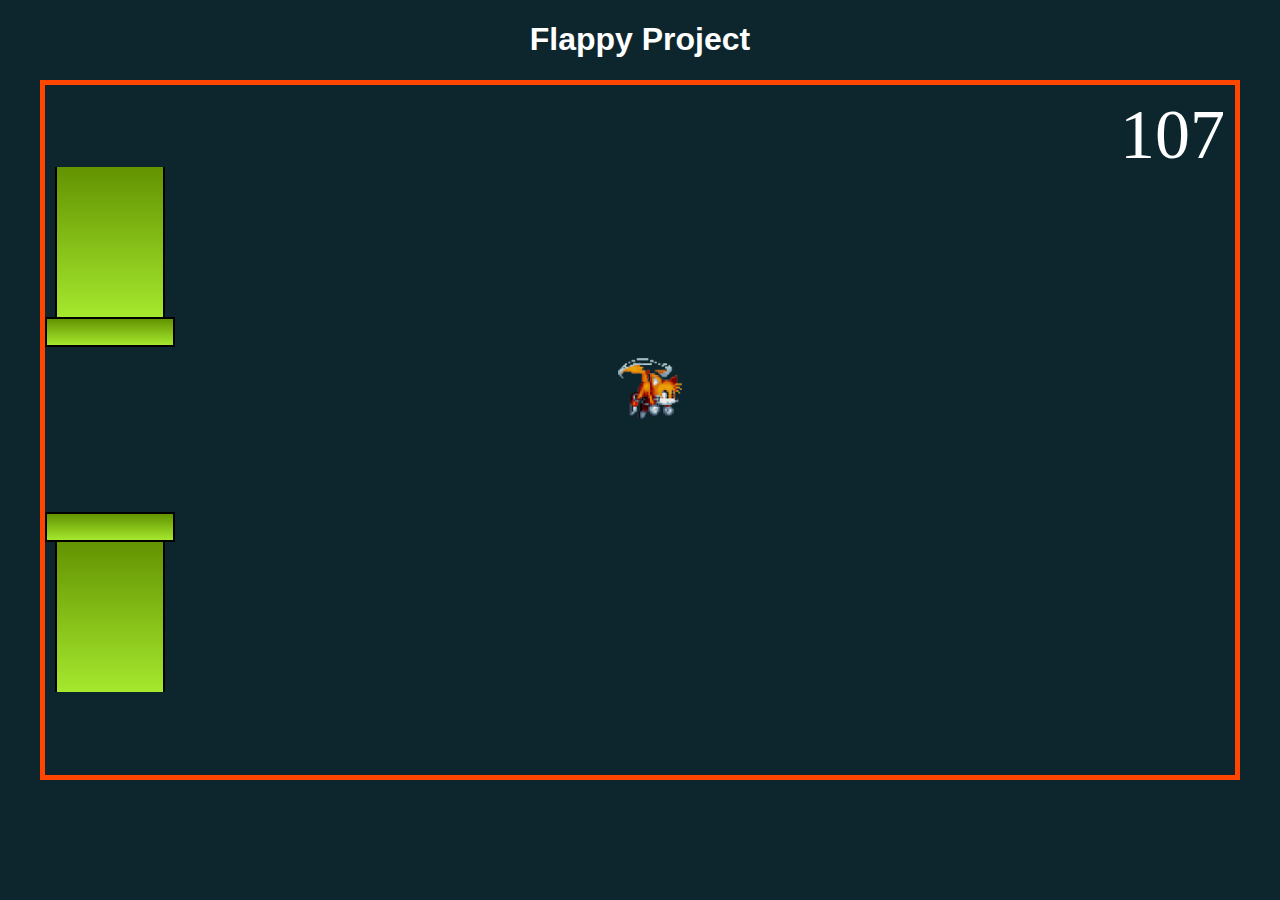
==== flappy-project/index.html @ 30818cea "Iniciando un juego estilo Flappy Bird" ====
<!DOCTYPE html>
<html lang="en">
<head>
    <meta charset="UTF-8">
    <meta name="viewport" content="width=device-width, initial-scale=1.0">
    <title>Flappy Project</title>
    <link rel="stylesheet" href="css/style.css">
    <link rel="stylesheet" href="css/flappy.css">
</head>
<body class="contenido">
    <h1>Flappy Project</h1>
    <div class="flappy">
        <img src="./images/tails.gif" alt="personaje" class="personaje">
        <div class="par-de-tuberias">
            <div class="tuberia">
                <div class="cuerpo"></div>
                <div class="borda"></div>
            </div>
            <div class="tuberia">
                <div class="borda"></div>
                <div class="cuerpo"></div>
            </div>
        </div>
        <div class="progreso">107</div>
    </div>
</body>
</html>
---- flappy-project/css/style.css ----
@font-face {
    font-family: 'Oswald';
    src: url('/fonts/Oswald-Regular.ttf') format('truetype');
}

* {
    font-family: 'Oswald', sans-serif;
}

html {
    height: 100%;
}

body {
    margin: 0;
    background-color: #0d262d;
    color: #fff;
    height: 100%;
}

.contenido {
    display: flex;
    flex-direction: column;
    align-items: center;
    min-height: 100%;
}

h1 {
    text-align: center;
}
---- flappy-project/css/flappy.css ----
* {
    box-sizing: border-box;
}

@font-face {
    font-family: 'Pixel';
    src: url(/fonts/Pixel.ttf);
}

.flappy {
    position: relative;
    border: 5px solid orangered;
    height: 700px;
    width: 1200px;
    background-image: url(/images/667490-8wdiz8fe-v4.jpg);
    background-repeat: no-repeat;
    background-size: cover;
}

.personaje {
    position: absolute;
    width: 80px;
    left: calc(50% - 30px);
    bottom: 50%;
}

.par-de-tuberias {
    position: absolute;
    top: 0;
    height: 100%;
    display: flex;
    flex-direction: column;
    justify-content: space-around;
}

.tuberia {
    display: flex;
    flex-direction: column;
    align-items: center;
}

.tuberia .borda {
    height: 30px;
    width: 130px;
    background: linear-gradient(#639301, #a5e82e);
    border: 2px solid #000;
}

.tuberia .cuerpo {
    height: 150px;
    width: 110px;
    background: linear-gradient(#639301, #a5e82e);
    border-left: 2px solid #000;
    border-right: 2px solid #000;
}

.progreso {
    position: absolute;
    top: 10px;
    right: 10px;
    font-family: Pixel;
    font-size: 70px;
}
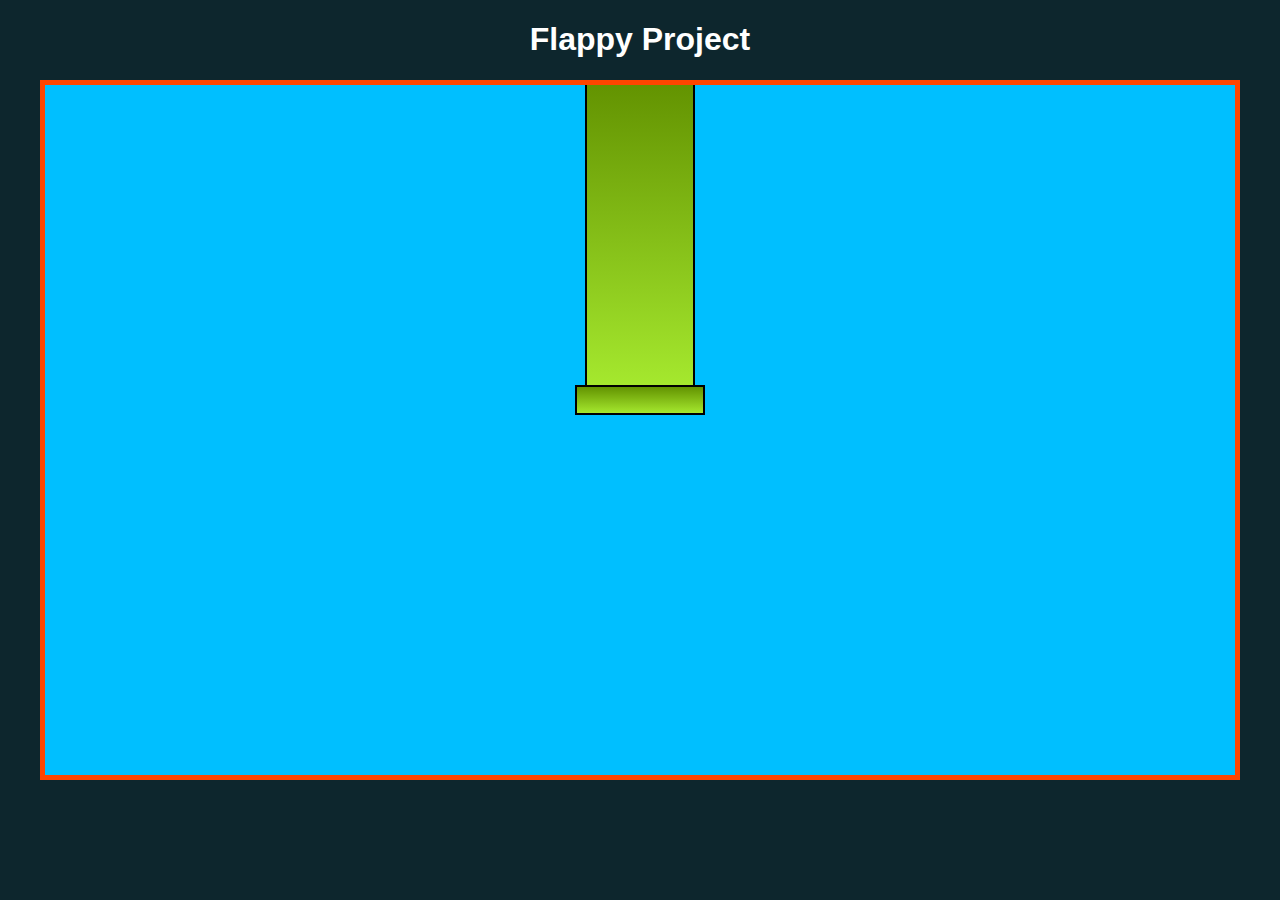
==== commit 132c58d0: "fahrenheit x celsius" ====
--- a/flappy-project/index.html
+++ b/flappy-project/index.html
@@ -9,19 +9,7 @@
 </head>
 <body class="contenido">
     <h1>Flappy Project</h1>
-    <div class="flappy">
-        <img src="./images/tails.gif" alt="personaje" class="personaje">
-        <div class="par-de-tuberias">
-            <div class="tuberia">
-                <div class="cuerpo"></div>
-                <div class="borda"></div>
-            </div>
-            <div class="tuberia">
-                <div class="borda"></div>
-                <div class="cuerpo"></div>
-            </div>
-        </div>
-        <div class="progreso">107</div>
-    </div>
+    <div class="flappy"></div>
+    <script src="js/flappy.js"></script>
 </body>
 </html>--- a/flappy-project/css/flappy.css
+++ b/flappy-project/css/flappy.css
@@ -4,7 +4,7 @@
 
 @font-face {
     font-family: 'Pixel';
-    src: url(/fonts/Pixel.ttf);
+    src: url('../fonts/Pixel.ttf');
 }
 
 .flappy {
@@ -12,9 +12,11 @@
     border: 5px solid orangered;
     height: 700px;
     width: 1200px;
-    background-image: url(/images/667490-8wdiz8fe-v4.jpg);
+    /* background-image: url(../images/);
     background-repeat: no-repeat;
-    background-size: cover;
+    background-size: cover; */
+    background-color: deepskyblue;
+    overflow: hidden;
 }
 
 .personaje {
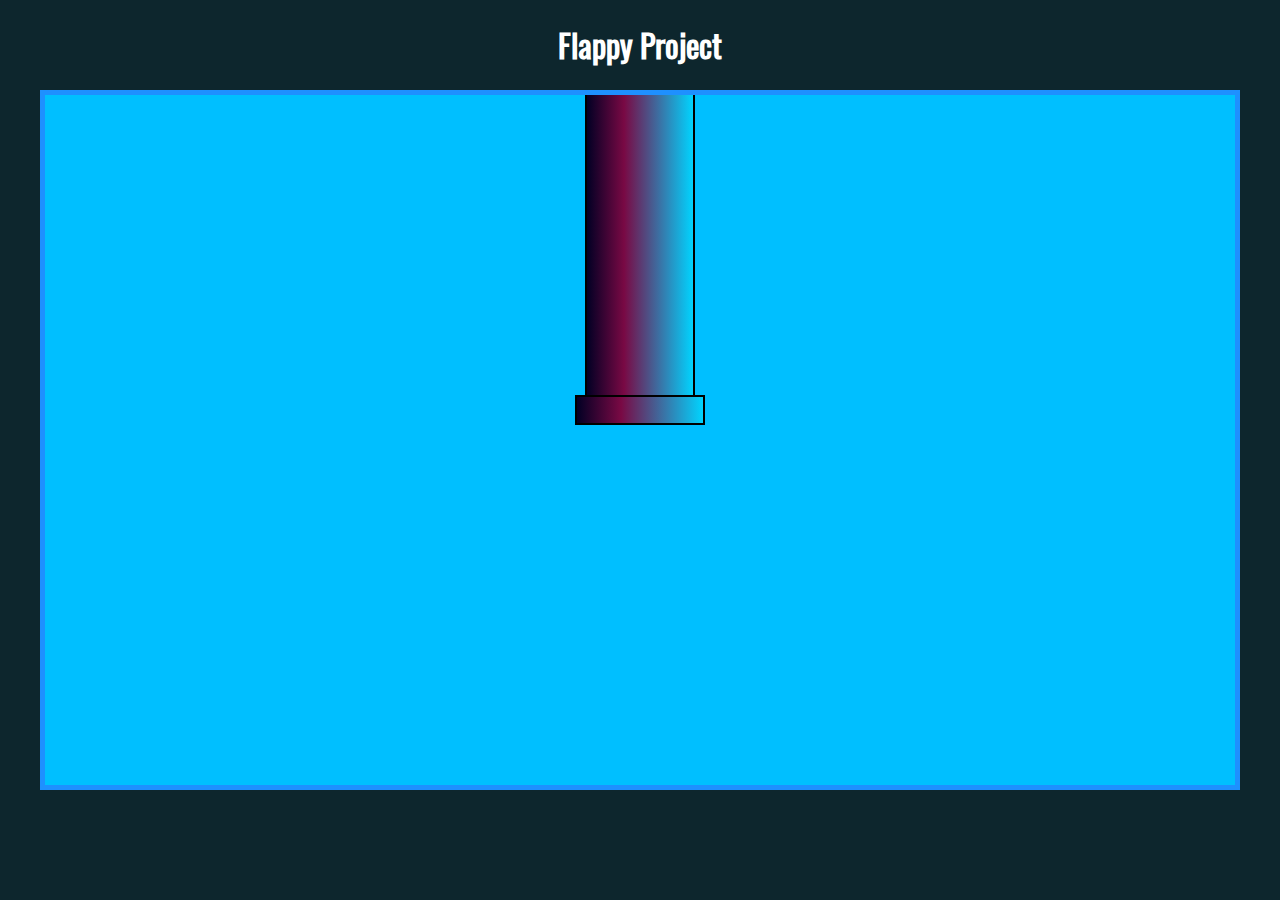
==== commit b9858533: "Brigaderia2 es igual al proyecto brigaderia pero con HTML todo generado por JavaScript" ====
--- a/flappy-project/index.html
+++ b/flappy-project/index.html
@@ -4,10 +4,10 @@
     <meta charset="UTF-8">
     <meta name="viewport" content="width=device-width, initial-scale=1.0">
     <title>Flappy Project</title>
-    <link rel="stylesheet" href="css/style.css">
+    <link rel="stylesheet" href="css/estilo.css">
     <link rel="stylesheet" href="css/flappy.css">
 </head>
-<body class="contenido">
+<body class="conteudo">
     <h1>Flappy Project</h1>
     <div class="flappy"></div>
     <script src="js/flappy.js"></script>
--- a/flappy-project/css/estilo.css
+++ b/flappy-project/css/estilo.css
@@ -0,0 +1,26 @@
+@font-face {
+    font-family: 'Oswald';
+    src: url('../fonts/Oswald-Regular.ttf') format('truetype');
+}
+
+* {
+    font-family: 'Oswald', sans-serif;
+}
+
+html {
+    height: 100%;
+}
+
+body {
+    margin: 0;
+    background-color: #0D262D;
+    color: #FFF;
+    height: 100%;
+}
+
+.conteudo {
+    display: flex;
+    flex-direction: column;
+    align-items: center;
+    min-height: 100%;
+}
--- a/flappy-project/css/flappy.css
+++ b/flappy-project/css/flappy.css
@@ -9,57 +9,45 @@
 
 .flappy {
     position: relative;
-    border: 5px solid orangered;
+    border: 5px solid dodgerblue;
     height: 700px;
     width: 1200px;
-    /* background-image: url(../images/);
-    background-repeat: no-repeat;
-    background-size: cover; */
     background-color: deepskyblue;
     overflow: hidden;
 }
 
-.personaje {
-    position: absolute;
-    width: 80px;
-    left: calc(50% - 30px);
-    bottom: 50%;
-}
-
-.par-de-tuberias {
+.par-de-barreiras {
     position: absolute;
     top: 0;
     height: 100%;
-    display: flex;
+    display: flex; 
     flex-direction: column;
-    justify-content: space-around;
 }
 
-.tuberia {
+.barreira {
     display: flex;
     flex-direction: column;
     align-items: center;
 }
 
-.tuberia .borda {
+.barreira .borda {
+    background: linear-gradient(90deg, rgba(2,0,36,1) 0%, rgba(121,9,68,1) 35%, rgba(0,212,255,1) 100%);
     height: 30px;
     width: 130px;
-    background: linear-gradient(#639301, #a5e82e);
     border: 2px solid #000;
+    
 }
 
-.tuberia .cuerpo {
+.barreira .corpo {
+    background: linear-gradient(90deg, rgba(2,0,36,1) 0%, rgba(121,9,68,1) 35%, rgba(0,212,255,1) 100%);
     height: 150px;
     width: 110px;
-    background: linear-gradient(#639301, #a5e82e);
     border-left: 2px solid #000;
     border-right: 2px solid #000;
 }
 
-.progreso {
-    position: absolute;
-    top: 10px;
-    right: 10px;
-    font-family: Pixel;
-    font-size: 70px;
+.prueba {
+    width: 200px;
+    height: 200px;
+    background-color: green;
 }